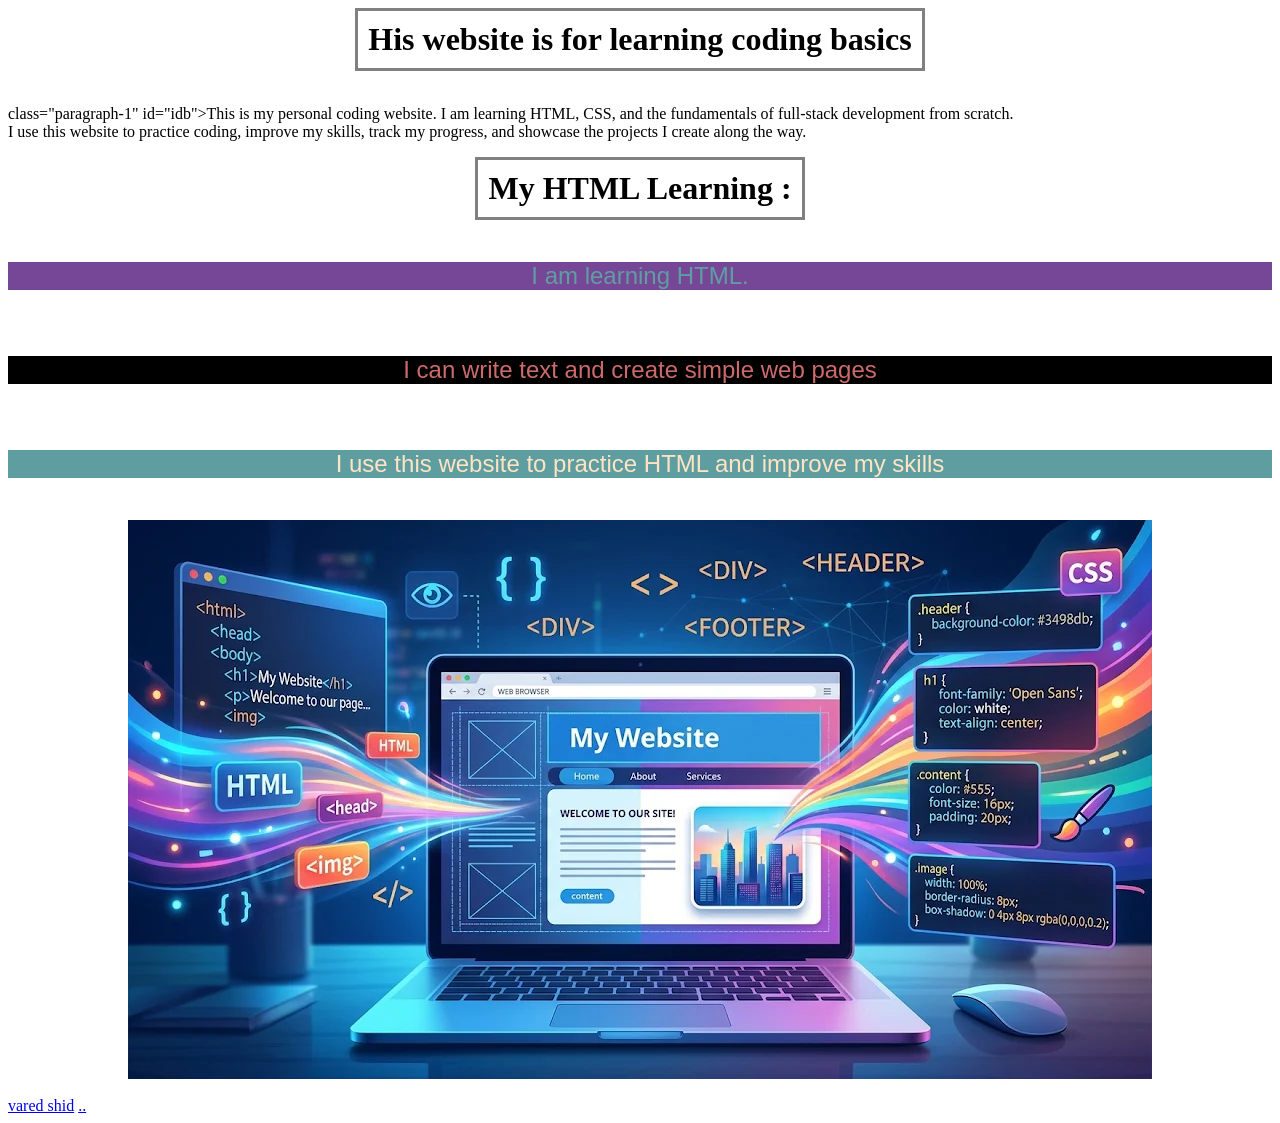
==== Start/index.html @ b2a01b3a "fixes" ====
<!DOCTYPE html>
<html lang="en">
<head>
    <meta charset="UTF-8">
    <meta name="viewport" content="width=device-width, initial-scale=1.0">
    <title>My Learning Journey</title>
        <!-- <script>alert("Welcome To My Website")</script> -->
     <link rel="stylesheet" type="text/css" href="./Assets/Styles/main.css">
    
</head>
<body>

    <h1 class="booz">His website is for learning coding basics</h1>

    <br>

    <p> 
    class="paragraph-1" id="idb">This is my personal coding website. I am learning HTML,
   CSS, and the fundamentals of full-stack development
   from scratch.
  <br>
   I use this website to practice coding,
  improve my skills, track my progress, and showcase
  the projects I create along the way.</p>


<div>
<h1 class="booz">My HTML Learning :</h1>

<br>

 <p id="parageraph-0">I am learning HTML.</p>
 <br>
 <p id="parageraph-4">I can write text and create simple web pages</p>
 <br>
 <P id="parageraph-3"> I use this website to practice HTML and improve my skills</p>

    <br>

    <img src="./Assets/Media/photo.png.webp" class="my-image">

    <br>
    <a href="about.html">vared shid</a>
    <a href="contactus.html">..</a>

</div>

</body>
</html>
---- Start/Assets/Styles/main.css ----
.paragraph-1{
    font-family: 'Lucida Sans', 'Lucida Sans Regular', 'Lucida Grande', 'Lucida Sans Unicode', Geneva, Verdana, sans-serif;
    font-size: large;
    background-color: rgb(78, 78, 190);
    text-align: center;
}

#idb{
color: rgb(255, 255, 255);
}

 .paragraph-0{
    color: brown;
 }

 #parageraph-0{
    color: cadetblue;
    font-family: Verdana, Geneva, Tahoma, sans-serif;
    font-size: x-large;
 background-color: rgb(119, 71, 151);
 text-align: center;
 }

 #parageraph-4{
    color: rgb(204, 106, 106);
    font-family: Verdana, Geneva, Tahoma, sans-serif;
    text-align: center;
    font-size: x-large;
    background-color: black;
 }

 #parageraph-3{
    color: bisque;
    font-family: Verdana, Geneva, Tahoma, sans-serif;
    font-size: x-large;
    background-color: cadetblue;
    text-align: center;
 }
 .my-image {
    display: block;
    margin: 0 auto;
}
.booz {
    width: fit-content;
    border: 3px solid grey;
    margin: 0 auto;
    text-align: center;
    padding: 10px;
}
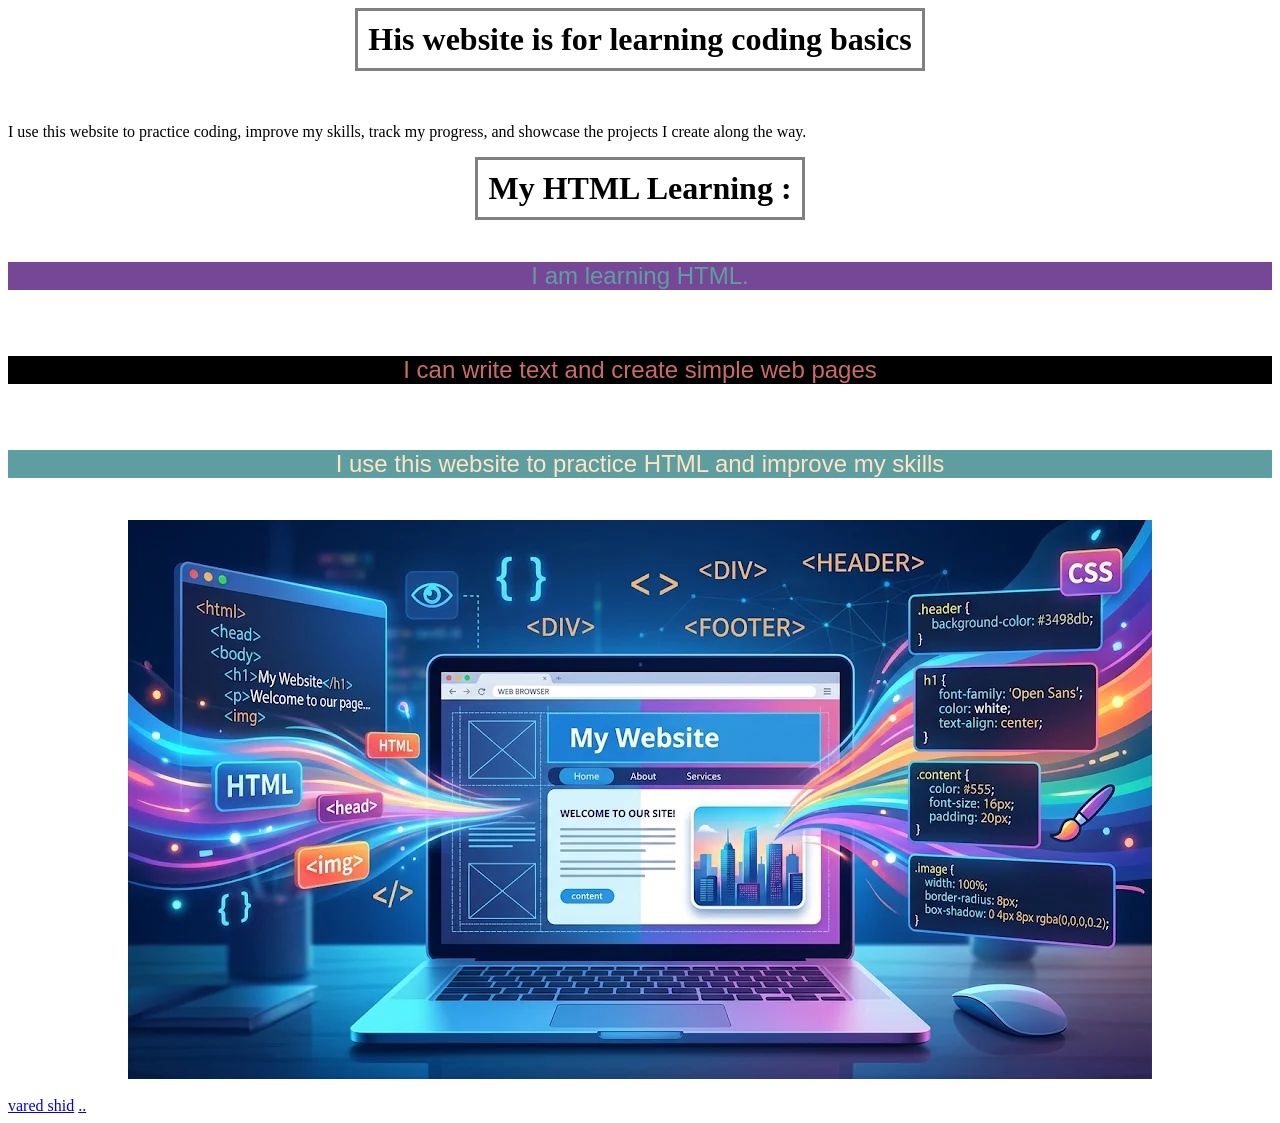
==== commit 1cc9a1b7: "It still needs work." ====
--- a/Start/index.html
+++ b/Start/index.html
@@ -15,9 +15,7 @@
     <br>
 
     <p> 
-    class="paragraph-1" id="idb">This is my personal coding website. I am learning HTML,
-   CSS, and the fundamentals of full-stack development
-   from scratch.
+   
   <br>
    I use this website to practice coding,
   improve my skills, track my progress, and showcase
